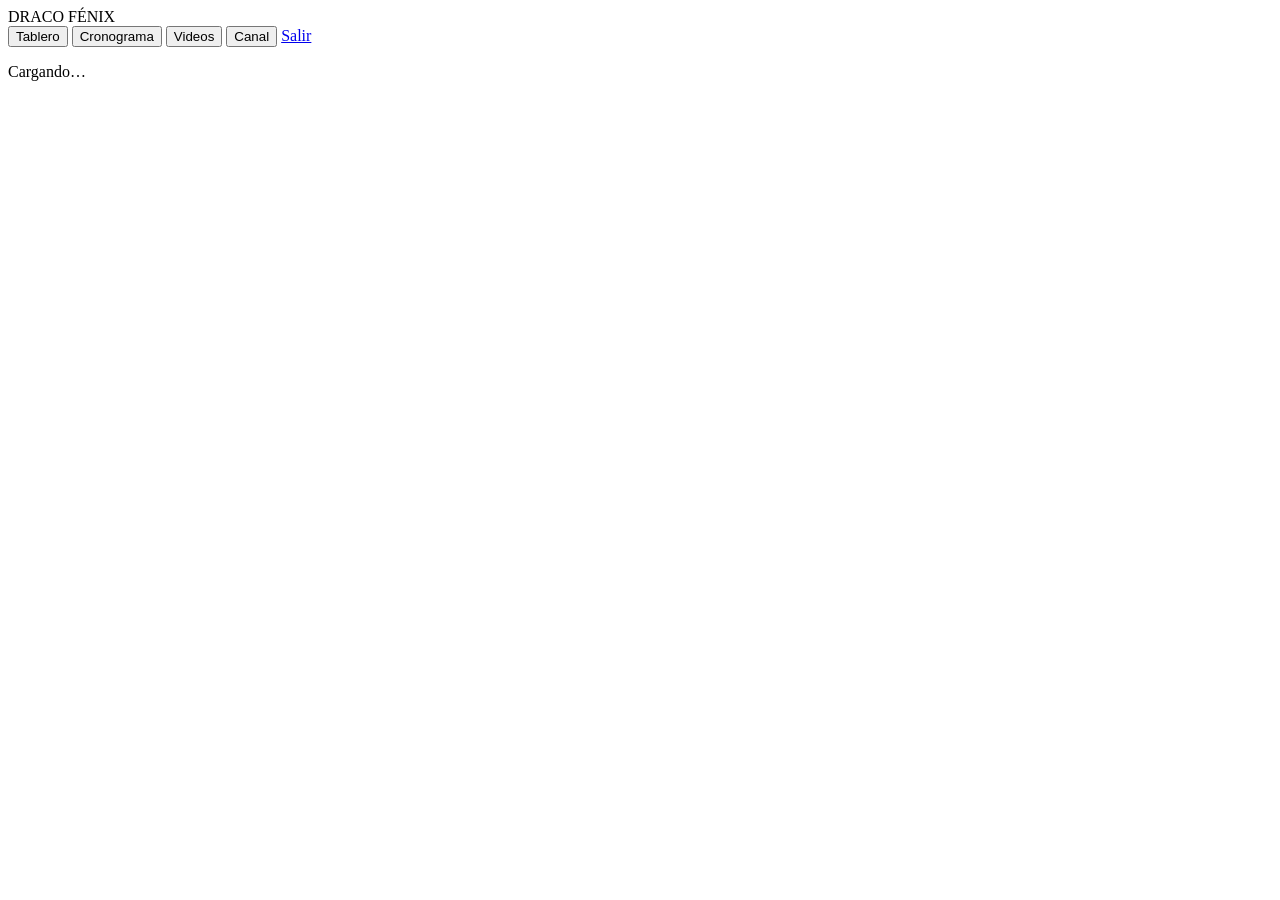
==== public/index.html @ 15caca3f "App de producción del canal: tablero, cronograma, fichas de video y despliegue con Docker Servidor N" ====
<!doctype html>
<html lang="es">
<head>
<meta charset="utf-8">
<meta name="viewport" content="width=device-width, initial-scale=1">
<meta name="robots" content="noindex">
<title>Draco Fénix · Producción</title>
<link rel="stylesheet" href="/estilos.css">
</head>
<body>
<header>
  <div>
    <div class="marca">DRACO <span>FÉNIX</span></div>
    <div class="lema" id="lema"></div>
  </div>
  <nav role="tablist" aria-label="Secciones">
    <button role="tab" data-vista="tablero">Tablero</button>
    <button role="tab" data-vista="cronograma">Cronograma</button>
    <button role="tab" data-vista="videos">Videos</button>
    <button role="tab" data-vista="canal">Canal</button>
    <a class="btn" href="/salir">Salir</a>
  </nav>
</header>
<main id="contenido" aria-live="polite"><p class="sub">Cargando…</p></main>
<div class="pie" id="pie"></div>
<script src="/app.js"></script>
</body>
</html>
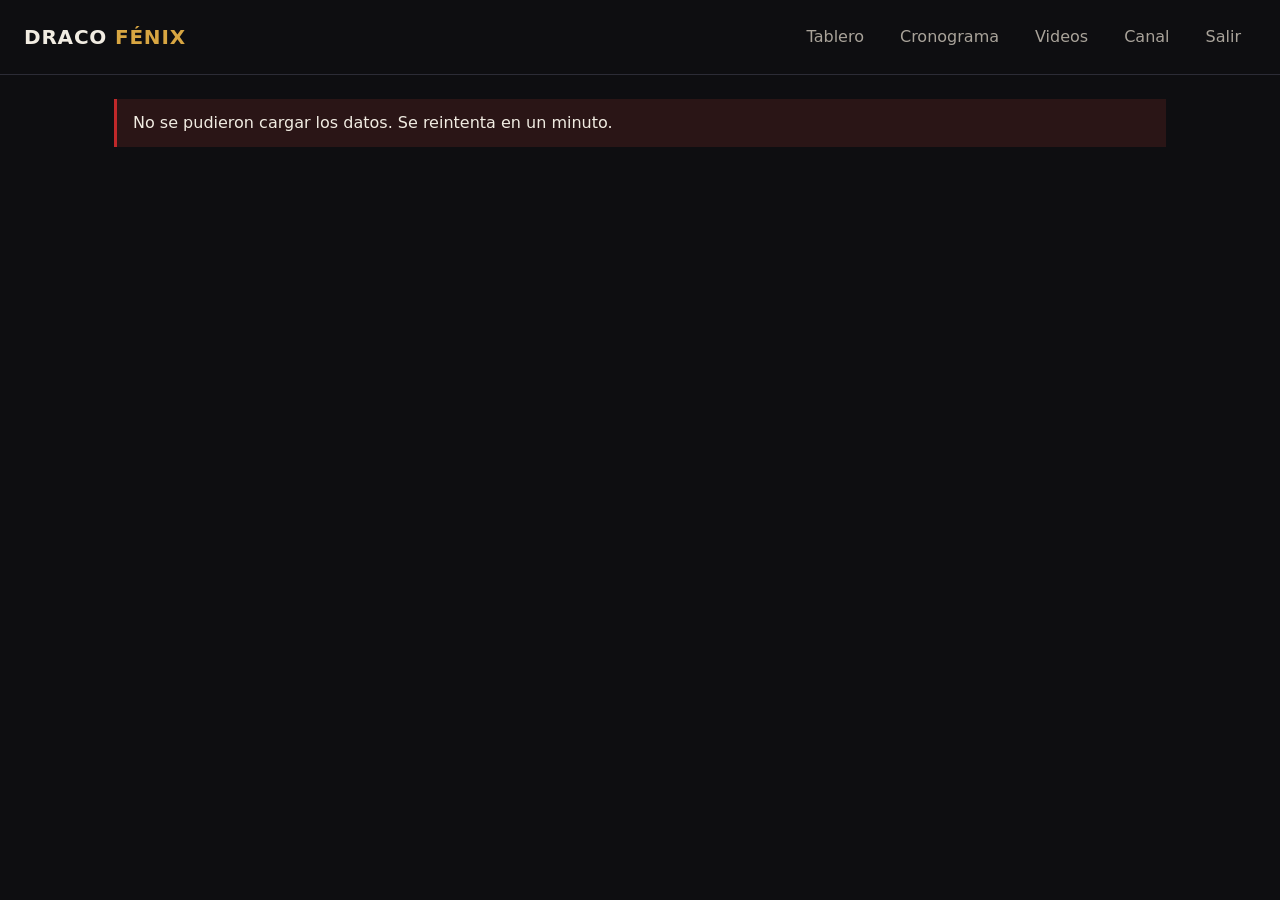
==== commit d356257b: "Versión estática del tablero y publicación en GitHub Pages Co-Authored-By: Claude Fable 5.2 <noreply" ====
--- a/public/index.html
+++ b/public/index.html
@@ -5,7 +5,7 @@
 <meta name="viewport" content="width=device-width, initial-scale=1">
 <meta name="robots" content="noindex">
 <title>Draco Fénix · Producción</title>
-<link rel="stylesheet" href="/estilos.css">
+<link rel="stylesheet" href="estilos.css">
 </head>
 <body>
 <header>
@@ -18,11 +18,11 @@
     <button role="tab" data-vista="cronograma">Cronograma</button>
     <button role="tab" data-vista="videos">Videos</button>
     <button role="tab" data-vista="canal">Canal</button>
-    <a class="btn" href="/salir">Salir</a>
+    <a class="btn" id="salir" href="salir">Salir</a>
   </nav>
 </header>
 <main id="contenido" aria-live="polite"><p class="sub">Cargando…</p></main>
 <div class="pie" id="pie"></div>
-<script src="/app.js"></script>
+<script src="app.js"></script>
 </body>
 </html>
--- a/public/estilos.css
+++ b/public/estilos.css
@@ -0,0 +1,58 @@
+:root {
+  --fondo: #0e0e11; --panel: #17171c; --panel2: #1f1f26; --borde: #2c2c36;
+  --texto: #f1ece2; --suave: #a9a39a; --rojo: #c0282a; --ambar: #d8a642; --verde: #4caf7d;
+}
+* { box-sizing: border-box; }
+body { margin: 0; background: var(--fondo); color: var(--texto); font: 16px/1.5 system-ui, "Segoe UI", Roboto, sans-serif; }
+a { color: var(--ambar); }
+header { display: flex; flex-wrap: wrap; align-items: center; gap: 12px 24px; padding: 16px 24px; border-bottom: 1px solid var(--borde); }
+.marca { font-weight: 800; letter-spacing: .04em; font-size: 20px; }
+.marca span { color: var(--ambar); }
+.lema { color: var(--suave); font-size: 14px; }
+nav { display: flex; gap: 6px; margin-left: auto; flex-wrap: wrap; }
+nav button, .btn { background: transparent; color: var(--suave); border: 1px solid transparent; padding: 8px 14px; border-radius: 8px; font: inherit; cursor: pointer; text-decoration: none; }
+nav button:hover, .btn:hover { color: var(--texto); border-color: var(--borde); }
+nav button[aria-selected="true"] { color: var(--texto); background: var(--panel2); border-color: var(--borde); }
+main { max-width: 1100px; margin: 0 auto; padding: 24px; }
+h1 { font-size: 24px; margin: 0 0 4px; }
+h2 { font-size: 18px; margin: 28px 0 12px; }
+.sub { color: var(--suave); margin: 0 0 20px; }
+.tarjeta { background: var(--panel); border: 1px solid var(--borde); border-radius: 12px; padding: 20px; margin-bottom: 16px; }
+.tarjeta h3 { margin: 0 0 2px; font-size: 18px; }
+.fila { display: flex; flex-wrap: wrap; gap: 8px 16px; align-items: baseline; justify-content: space-between; }
+.barra { height: 8px; background: var(--panel2); border-radius: 99px; overflow: hidden; margin: 14px 0 6px; }
+.barra i { display: block; height: 100%; background: var(--ambar); }
+.pasos { display: grid; grid-template-columns: repeat(auto-fill, minmax(150px, 1fr)); gap: 8px; margin-top: 14px; padding: 0; list-style: none; }
+.paso { border: 1px solid var(--borde); border-radius: 8px; padding: 10px 12px; background: var(--panel2); font-size: 14px; }
+.paso b { display: block; font-weight: 600; }
+.paso small { color: var(--suave); }
+.paso.hecho { border-color: var(--verde); }
+.paso.hecho small { color: var(--verde); }
+.paso.en_curso { border-color: var(--ambar); background: #2a2415; }
+.paso.en_curso small { color: var(--ambar); }
+.paso.espera { border-color: var(--rojo); background: #2a1516; }
+.paso.espera small { color: #ef8b8b; }
+.etiqueta { display: inline-block; font-size: 12px; padding: 2px 8px; border-radius: 99px; border: 1px solid var(--borde); color: var(--suave); }
+.aviso { border-left: 3px solid var(--rojo); background: #2a1516; padding: 12px 16px; margin-bottom: 16px; }
+.aviso.ok { border-color: var(--verde); background: #14241c; }
+table { width: 100%; border-collapse: collapse; font-size: 14px; }
+th, td { text-align: left; padding: 8px 10px; border-bottom: 1px solid var(--borde); vertical-align: top; }
+th { color: var(--suave); font-weight: 500; }
+.semana { display: grid; grid-template-columns: repeat(7, minmax(120px, 1fr)); gap: 8px; overflow-x: auto; }
+.dia { background: var(--panel); border: 1px solid var(--borde); border-radius: 10px; padding: 10px; min-height: 130px; }
+.dia.hoy { border-color: var(--ambar); }
+.dia h4 { margin: 0 0 8px; font-size: 13px; color: var(--suave); font-weight: 500; }
+.evento { font-size: 13px; background: var(--panel2); border-left: 3px solid var(--borde); padding: 6px 8px; margin-bottom: 6px; border-radius: 0 6px 6px 0; }
+.evento.hecho { border-color: var(--verde); } .evento.en_curso { border-color: var(--ambar); } .evento.espera { border-color: var(--rojo); }
+.evento small { display: block; color: var(--suave); }
+.cifras { display: grid; grid-template-columns: repeat(auto-fit, minmax(200px, 1fr)); gap: 12px; }
+.cifra b { display: block; font-size: 28px; }
+.cifra span { color: var(--suave); font-size: 14px; }
+dl { display: grid; grid-template-columns: max-content 1fr; gap: 6px 16px; margin: 0; }
+dt { color: var(--suave); } dd { margin: 0; }
+.pie { color: var(--suave); font-size: 13px; text-align: center; padding: 24px; }
+.login { max-width: 360px; margin: 14vh auto; padding: 0 24px; }
+.login input { width: 100%; padding: 12px; border-radius: 8px; border: 1px solid var(--borde); background: var(--panel); color: var(--texto); font: inherit; margin: 12px 0; }
+.login button { width: 100%; padding: 12px; border: 0; border-radius: 8px; background: var(--ambar); color: #1c1503; font: inherit; font-weight: 700; cursor: pointer; }
+.error { color: #ef8b8b; }
+@media (max-width: 600px) { main { padding: 16px; } nav { margin-left: 0; } }
